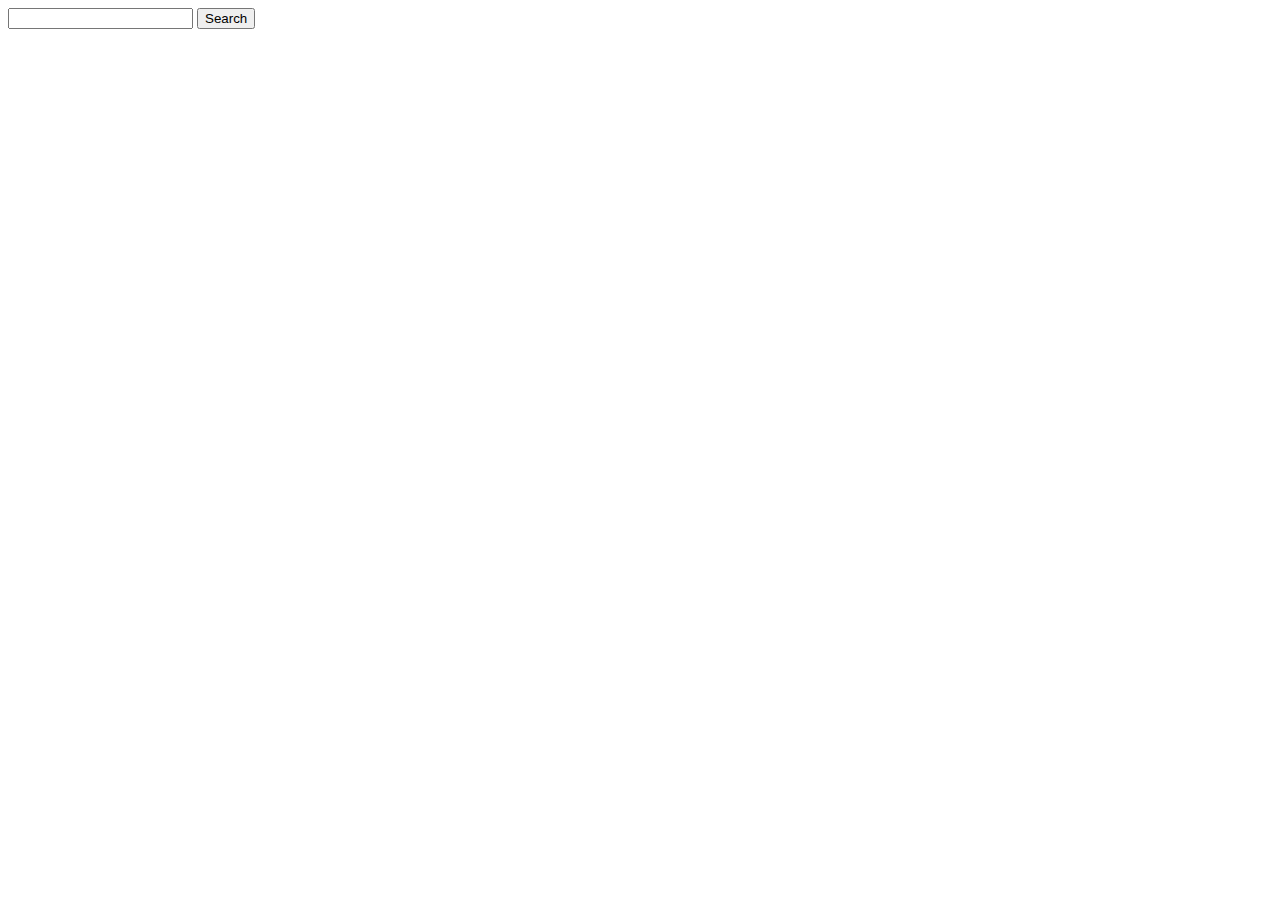
==== index.html @ 696a7714 "first commit" ====
<!DOCTYPE html>
<html lang="en">
<head>
  <meta charset="UTF-8">
  <meta name="viewport" content="width=device-width, initial-scale=1.0">
  <title>Document</title>
  <link rel="stylesheet" href="style.css">
</head>
<body>

  <div id="root">
    <div class="search-box">
      <input type="text" id="searchBar">
      <button id="searchBtn">Search</button>
    </div>

    <div id="content">
      
    </div>
  </div>

  <script src="https://code.jquery.com/jquery-3.5.1.min.js" integrity="sha256-9/aliU8dGd2tb6OSsuzixeV4y/faTqgFtohetphbbj0=" crossorigin="anonymous"></script>
  <script src="./marvel.js"></script>
  <script src="./script.js"></script>
</body>
</html>
---- style.css ----
#content {
  display: flex;
  flex-wrap: wrap;
}

.character {
  width: 20%;
}

.character img {
  width: 100%;
}
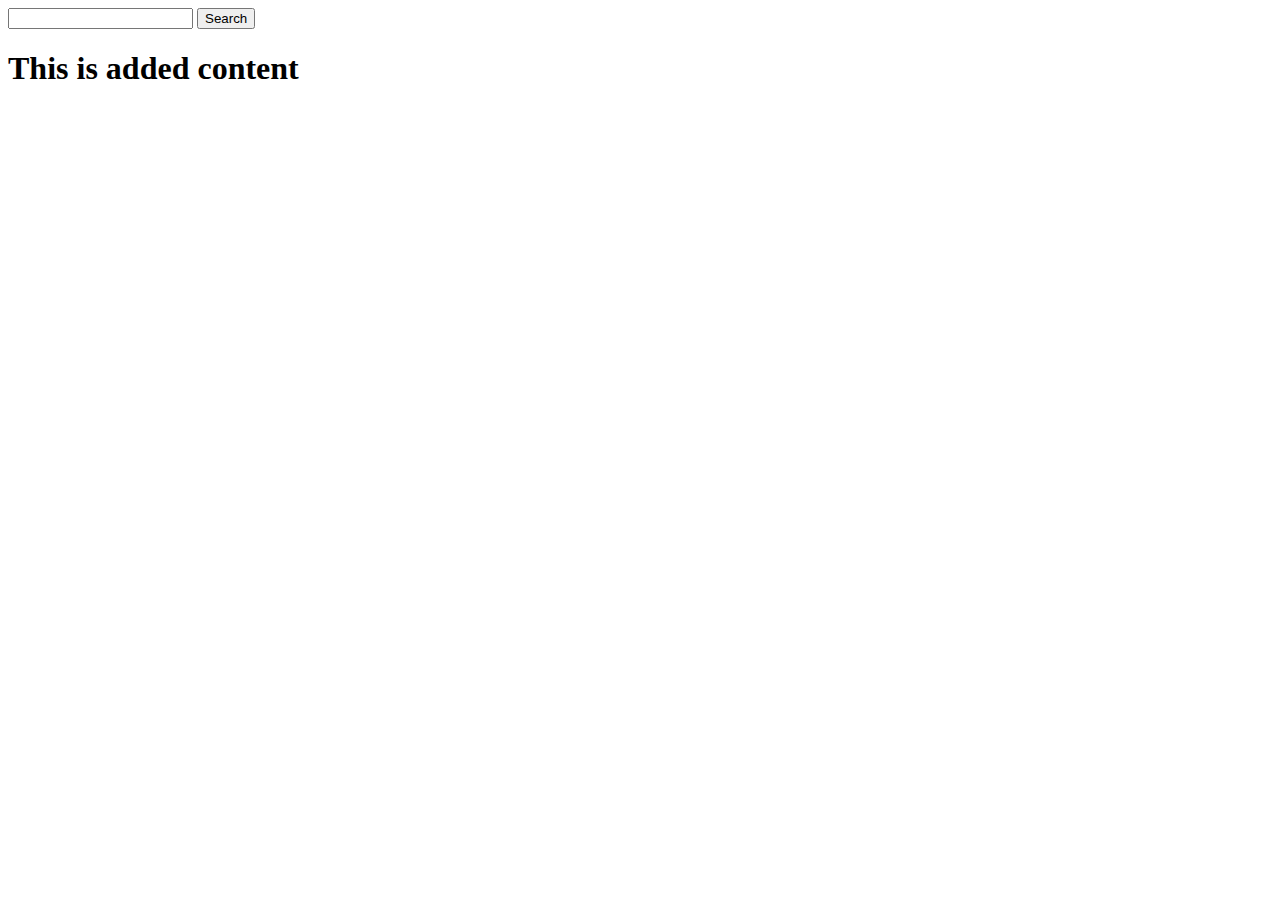
==== commit 7836d375: "Update index.html" ====
--- a/index.html
+++ b/index.html
@@ -17,10 +17,14 @@
     <div id="content">
       
     </div>
+
+    <div class="test-git">
+      <h1> This is added content </h1>
+    </div>
   </div>
 
   <script src="https://code.jquery.com/jquery-3.5.1.min.js" integrity="sha256-9/aliU8dGd2tb6OSsuzixeV4y/faTqgFtohetphbbj0=" crossorigin="anonymous"></script>
   <script src="./marvel.js"></script>
   <script src="./script.js"></script>
 </body>
-</html>+</html>
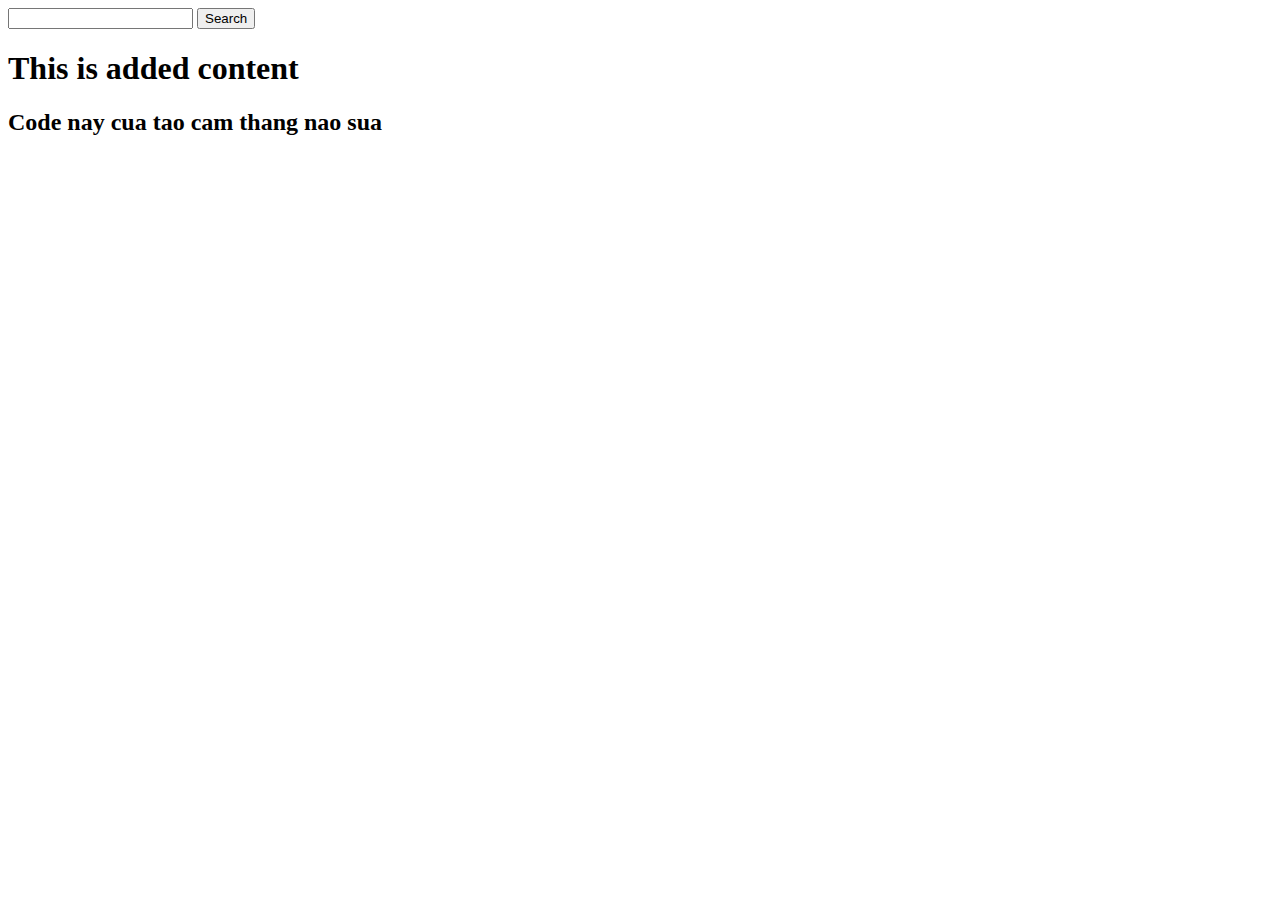
==== commit 1591dca6: "add text" ====
--- a/index.html
+++ b/index.html
@@ -20,6 +20,7 @@
 
     <div class="test-git">
       <h1> This is added content </h1>
+      <h2>Code nay cua tao cam thang nao sua</h2>
     </div>
   </div>
 
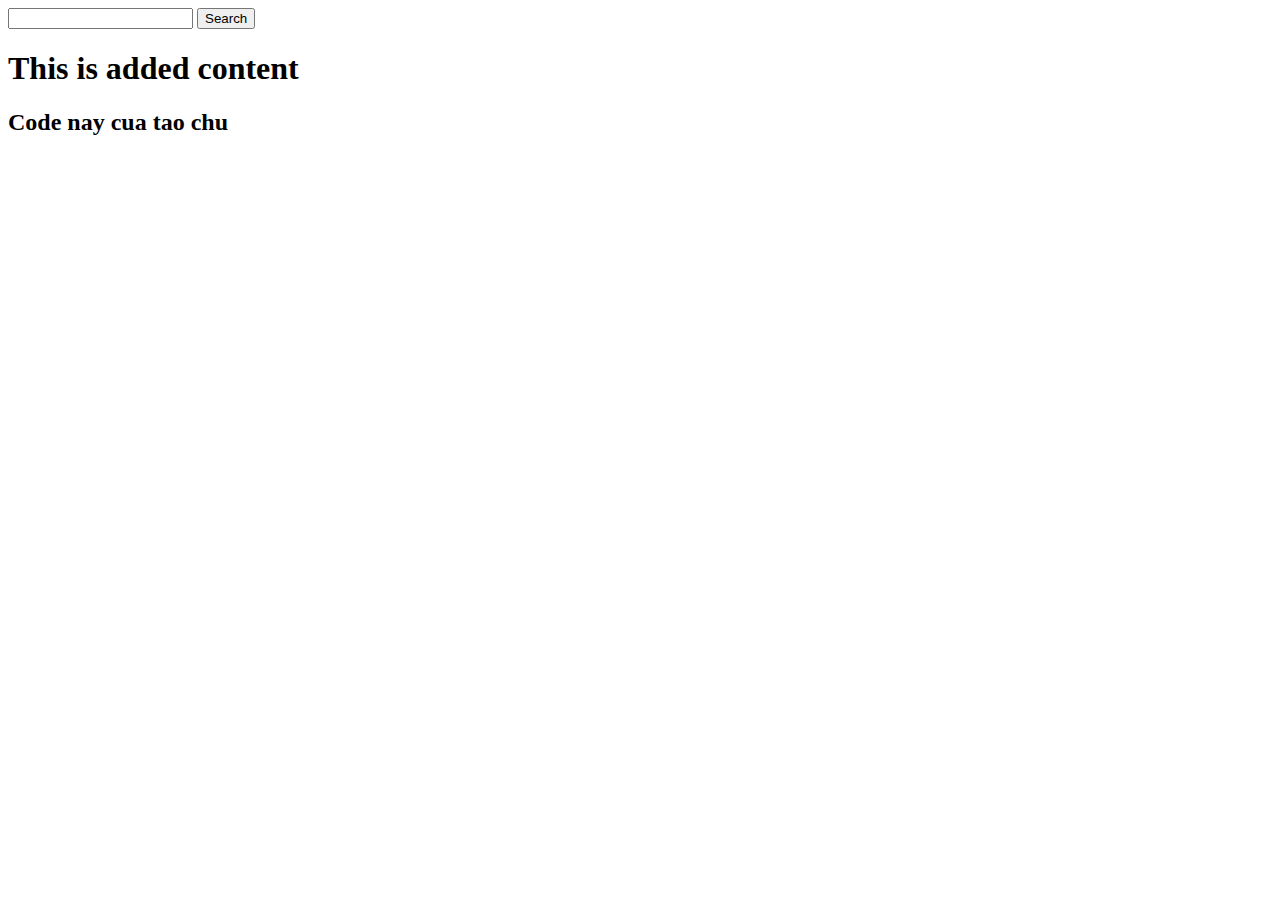
==== commit e1247ed9: "Update index.html" ====
--- a/index.html
+++ b/index.html
@@ -20,7 +20,7 @@
 
     <div class="test-git">
       <h1> This is added content </h1>
-      <h2>Code nay cua tao cam thang nao sua</h2>
+      <h2>Code nay cua tao chu</h2>
     </div>
   </div>
 
